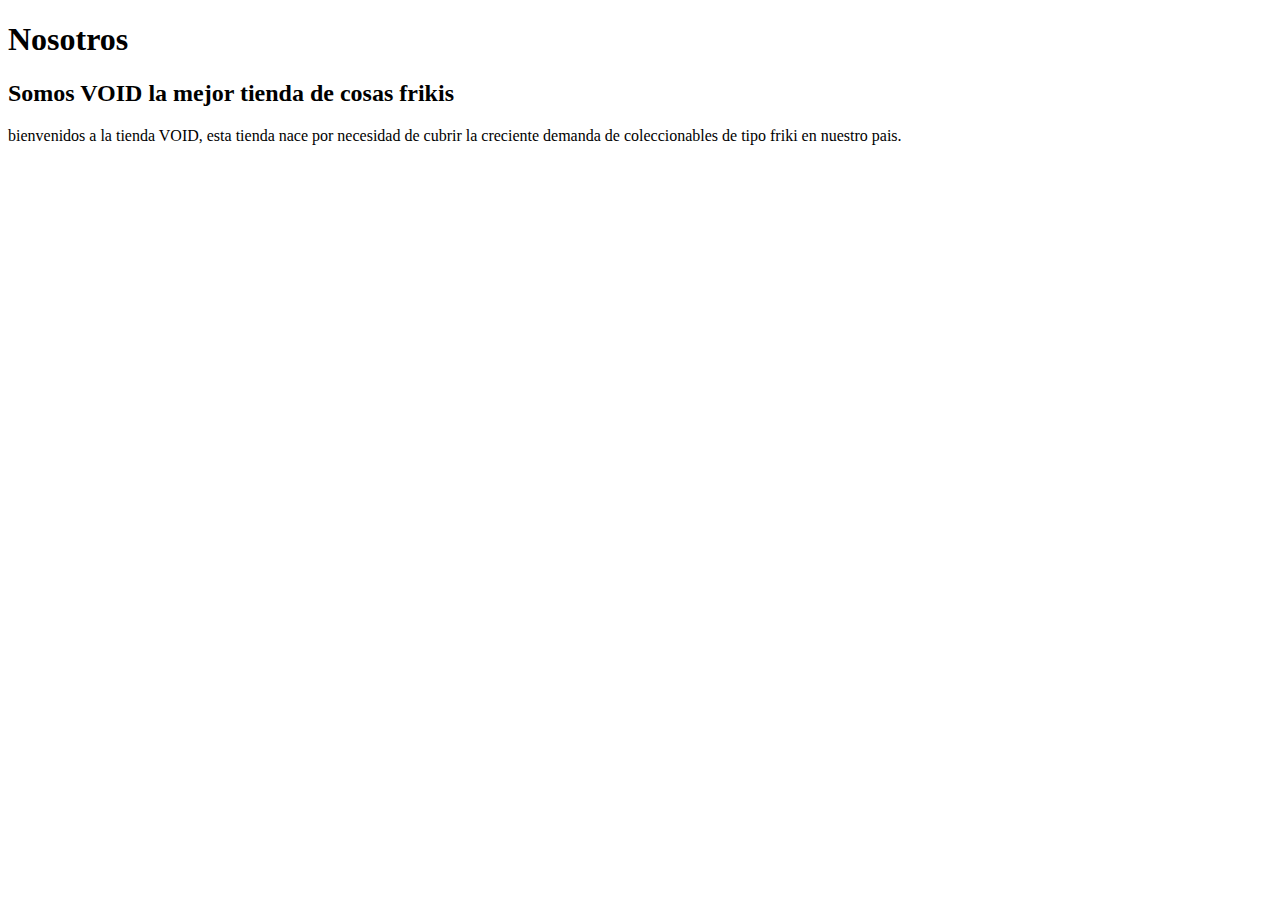
==== nosotros.html @ def769ac "imagenes actualizadas" ====
<!DOCTYPE html>
<html lang="en">
<head>
    <meta charset="UTF-8">
    <meta http-equiv="X-UA-Compatible" content="IE=edge">
    <meta name="viewport" content="width=device-width, initial-scale=1.0">
    <title>Nosotros</title>
</head>
<body>
    <h1>Nosotros</h1>

    <h2>Somos VOID la mejor tienda de cosas frikis</h2>
    <p>
        bienvenidos a la tienda VOID, esta tienda nace por necesidad de cubrir la creciente demanda de coleccionables de tipo friki en nuestro pais.
    </p>
    
</body>
</html>
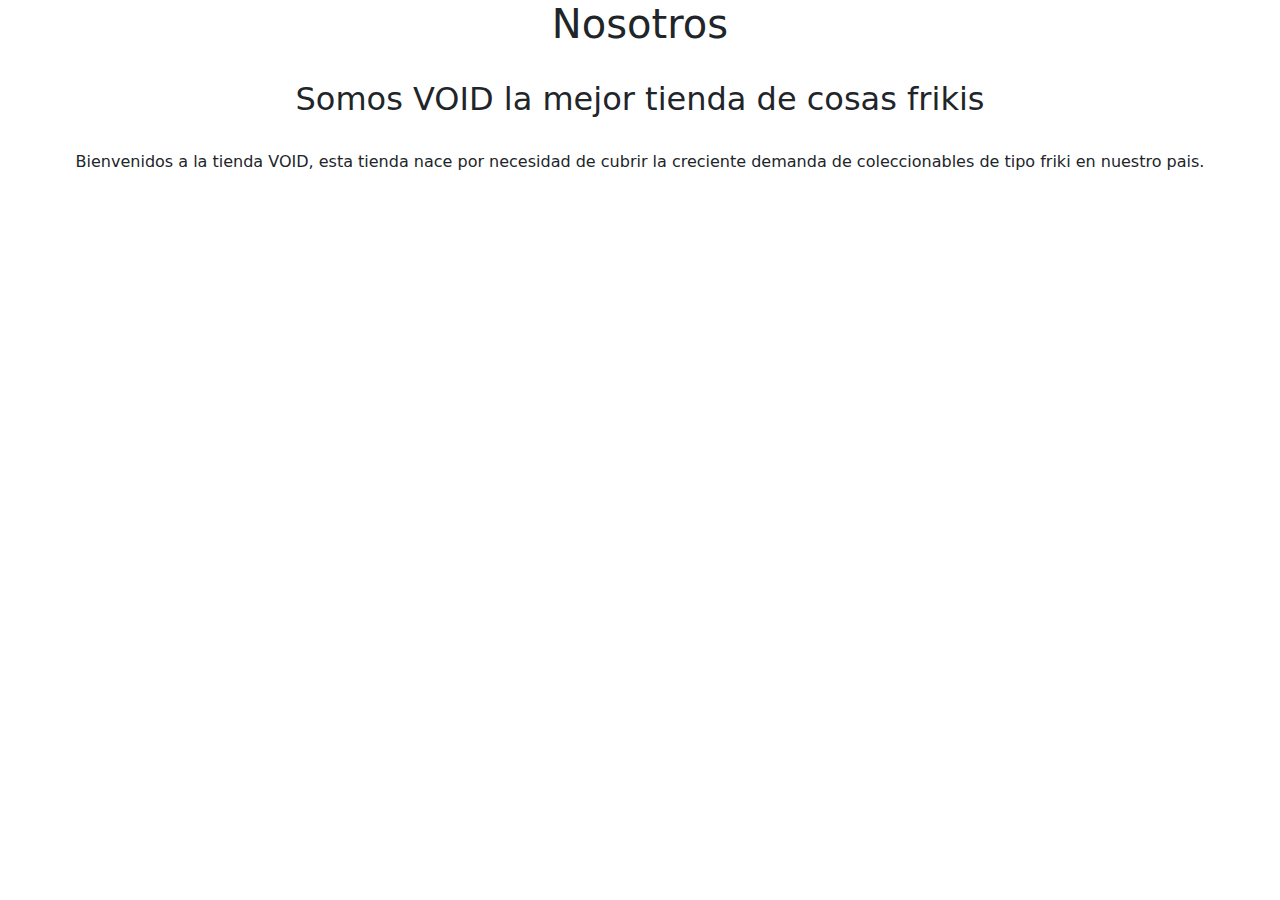
==== commit a6325a46: "jquery y pagina descripcion" ====
--- a/nosotros.html
+++ b/nosotros.html
@@ -4,15 +4,29 @@
     <meta charset="UTF-8">
     <meta http-equiv="X-UA-Compatible" content="IE=edge">
     <meta name="viewport" content="width=device-width, initial-scale=1.0">
+    <link
+    href="https://cdn.jsdelivr.net/npm/bootstrap-icons@1.5.0/font/bootstrap-icons.css"
+    rel="stylesheet"
+  />
+  <!-- Core theme CSS (includes Bootstrap)-->
+  <link href="./assets/css/styles.css" rel="stylesheet" />
+
+  <!-- hoja de estilos propia -->
+  <link href="./assets/css/propia.css" rel="stylesheet" />
     <title>Nosotros</title>
 </head>
 <body>
+
+    <div class="text-center">
     <h1>Nosotros</h1>
+    <br>
 
     <h2>Somos VOID la mejor tienda de cosas frikis</h2>
+    <br>
     <p>
-        bienvenidos a la tienda VOID, esta tienda nace por necesidad de cubrir la creciente demanda de coleccionables de tipo friki en nuestro pais.
+        Bienvenidos a la tienda VOID, esta tienda nace por necesidad de cubrir la creciente demanda de coleccionables de tipo friki en nuestro pais.
     </p>
+</div>
     
 </body>
 </html>--- a/assets/css/propia.css
+++ b/assets/css/propia.css
@@ -0,0 +1,4 @@
+header:hover {
+  background-image: url(../img/fondo.jpg);
+  background-position: center
+}
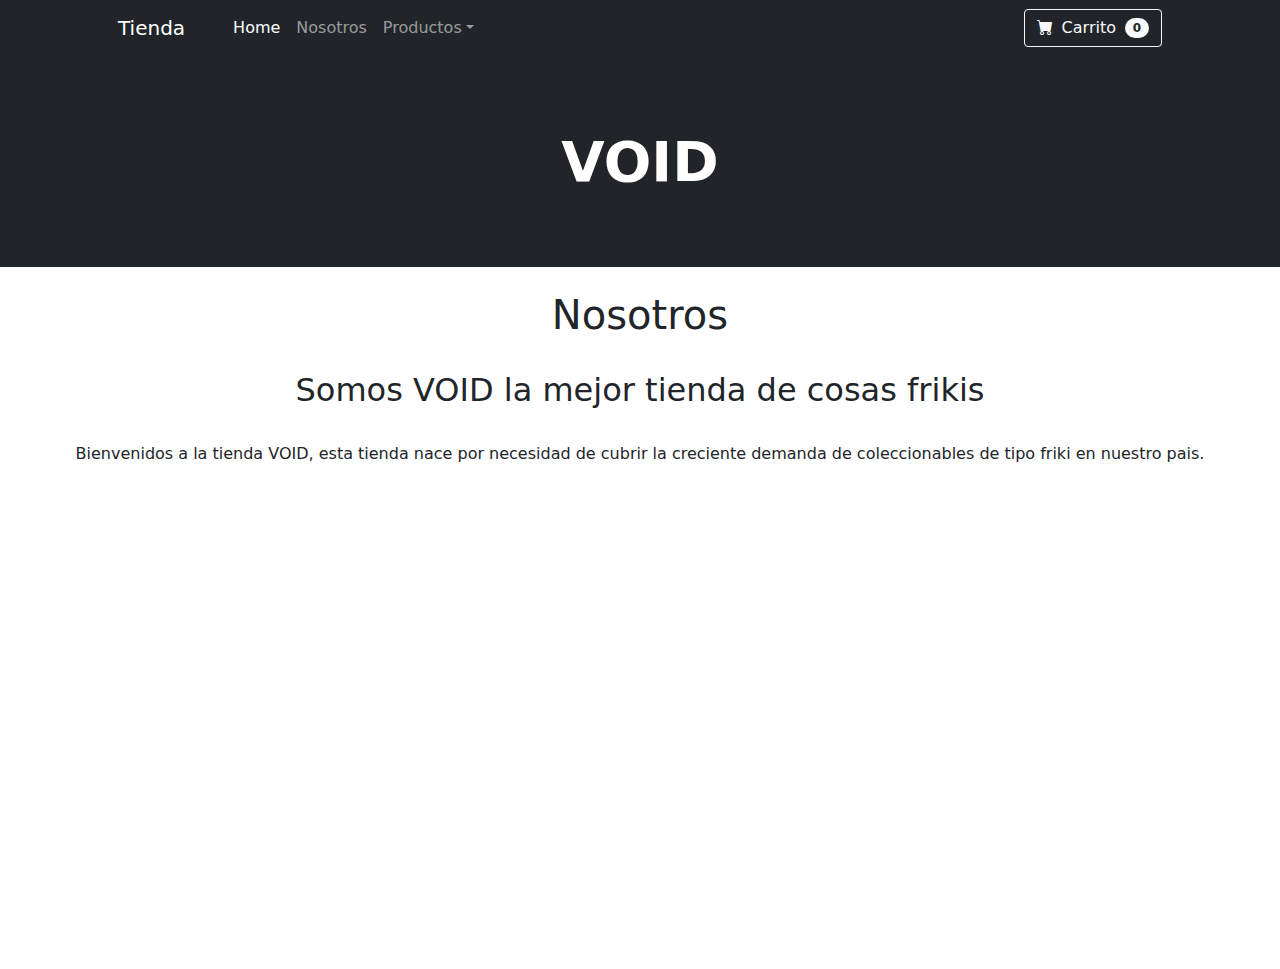
==== commit 541bdaa4: "video y navbar en todas las paginas" ====
--- a/nosotros.html
+++ b/nosotros.html
@@ -16,8 +16,72 @@
     <title>Nosotros</title>
 </head>
 <body>
+    <nav class="navbar navbar-expand-lg navbar-dark bg-dark">
+        <div class="container px-4 px-lg-5">
+          <a class="navbar-brand" href="./index.html">Tienda</a>
+          <button
+            class="navbar-toggler"
+            type="button"
+            data-bs-toggle="collapse"
+            data-bs-target="#navbarSupportedContent"
+            aria-controls="navbarSupportedContent"
+            aria-expanded="false"
+            aria-label="Toggle navigation"
+          >
+            <span class="navbar-toggler-icon"></span>
+          </button>
+          <div class="collapse navbar-collapse" id="navbarSupportedContent">
+            <ul class="navbar-nav me-auto mb-2 mb-lg-0 ms-lg-4">
+              <li class="nav-item">
+                <a class="nav-link active" aria-current="page" href="./index.html">Home</a>
+              </li>
+              <li class="nav-item"><a class="nav-link" href="./nosotros.html">Nosotros</a></li>
+              <li class="nav-item dropdown">
+                <a
+                  class="nav-link dropdown-toggle"
+                  id="navbarDropdown"
+                  href="#"
+                  role="button"
+                  data-bs-toggle="dropdown"
+                  aria-expanded="false"
+                  >Productos</a
+                >
+                <ul class="dropdown-menu" aria-labelledby="navbarDropdown">
+                  <li><a class="dropdown-item" href="#!">Todos los Productos</a></li>
+                  <li><hr class="dropdown-divider" /></li>
+                  <li><a class="dropdown-item" href="#!">Populares</a></li>
+                  <li><a class="dropdown-item" href="#!">Nuevos</a></li>
+                </ul>
+              </li>
+            </ul>
+            <form class="d-flex">
+              <button class="btn btn-outline-light" type="submit">
+                <i class="bi-cart-fill me-1"></i>
+                Carrito
+                <span
+                  id="cantidad-Carrito"
+                  class="badge bg-light text-dark ms-1 rounded-pill"
+                  >0</span
+                >
+              </button>
+            </form>
+          </div>
+        </div>
+      </nav>
+    <header class="bg-dark py-4" id="hero-section">
+        <div class="container px-4 px-lg-5 my-5">
+          <div class="text-center text-white">
+            <h1 id="titulo-principal" class="display-4 fw-bolder">
+              VOID
+            </h1>
+            <p class="lead fw-normal text-white-50 mb-0">
+            </p>
+          </div>
+        </div>
+      </header>
 
     <div class="text-center">
+        <br>
     <h1>Nosotros</h1>
     <br>
 
@@ -26,7 +90,16 @@
     <p>
         Bienvenidos a la tienda VOID, esta tienda nace por necesidad de cubrir la creciente demanda de coleccionables de tipo friki en nuestro pais.
     </p>
+
 </div>
+
+<div class="text-center">
     
+    
+    <video src="./assets/img/output_HD720.mp4" autoplay width="640" height="480"></video>
+        
+
+
+</div>
 </body>
 </html>--- a/assets/css/propia.css
+++ b/assets/css/propia.css
@@ -1,4 +1,6 @@
 header:hover {
-  background-image: url(../img/fondo.jpg);
-  background-position: center
+  background-image: url(../img/banner.png);
+  background-position:  center
+  
+
 }
